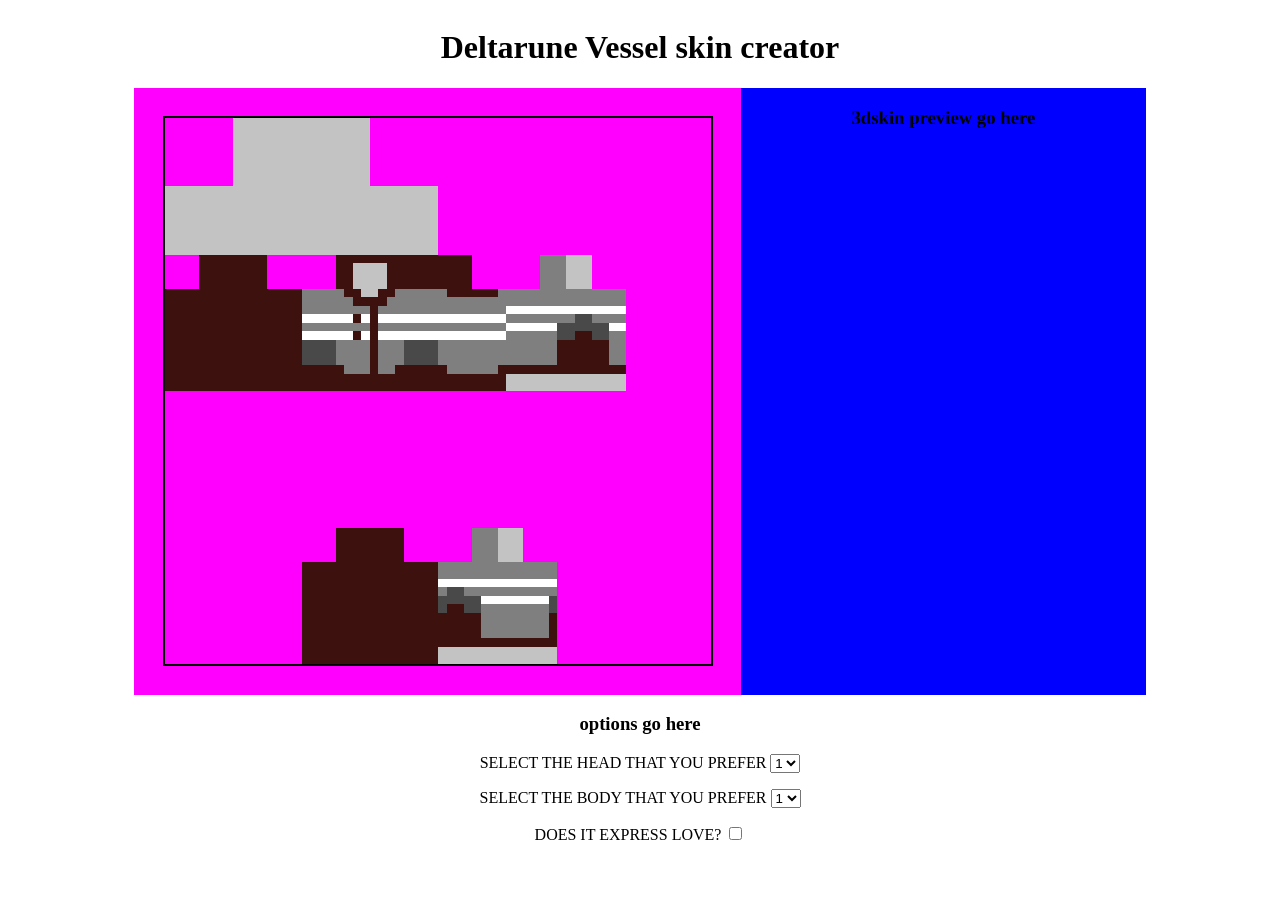
==== index.html @ a580da1c "Add current progress" ====
<!DOCTYPE html>
<html lang="en">
<head>
  <meta charset="UTF-8">
  <meta name="viewport" content="width=device-width, initial-scale=1.0">
  <link rel="stylesheet" href="css/styles.css">
  <!--<script src="js/skin_canvas.js" defer></script>-->
  <script src="js/skin_builder.js" defer></script>
  <title>WEBPAGE_GONERMAKER_MINECRAFT</title>
</head>
<body>
  <h1>Deltarune Vessel skin creator</h1> 
  <div class="box_container">
    <div class="sprite_box">
      <canvas id="live_skin_canvas" width="64" height="64">
      </canvas>
    </div>
    <div class="preview_box">
      <h3>3dskin preview go here</h3>
    </div>
  </div>
  <div class="input_box">
    <h3>options go here</h3>
    <label for="head">SELECT THE HEAD THAT YOU PREFER</label>
    <select id="head">
      <option value="1">1</option>
      <option value="2">2</option>
      <option value="3">3</option>
      <option value="4">4</option>
      <option value="5">5</option>
      <option value="6">6</option>
      <option value="7">7</option>
      <option value="8">8</option>
    </select>
    <p></p>
    <label for="body">SELECT THE BODY THAT YOU PREFER</label>
    <select id="body">
      <option value="1">1</option>
      <option value="2">2</option>
      <option value="3">3</option>
      <option value="4">4</option>
      <option value="5">5</option>
      <option value="6">6</option>
    </select>    
    <p></p>
    <label for="blush">DOES IT EXPRESS LOVE?</label>
    <input type="checkbox" id="blush" value="true">
  </div>
</body>
</html>
---- css/styles.css ----
body {
  display: grid;
  /*justify-content: center;*/
}

h1, h3, h4, label {
  text-align: center;
}

canvas {
  width: 90%;
  height: 90%;
  margin-left: auto;
  margin-right: auto;
  image-rendering: pixelated;
  border: 2px solid black;
}

.box_container {
  width: 80%;
  display: grid;
  margin-left: auto;
  margin-right: auto;
  grid-template-columns: 1.5fr 1fr;
}

.sprite_box {
  aspect-ratio: 1 / 1;
  background-color: magenta;
  display: grid;
  place-items: center;
}

.preview_box {
  background-color: blue;
}

.input_box {
  display: block;
  text-align: center;
}
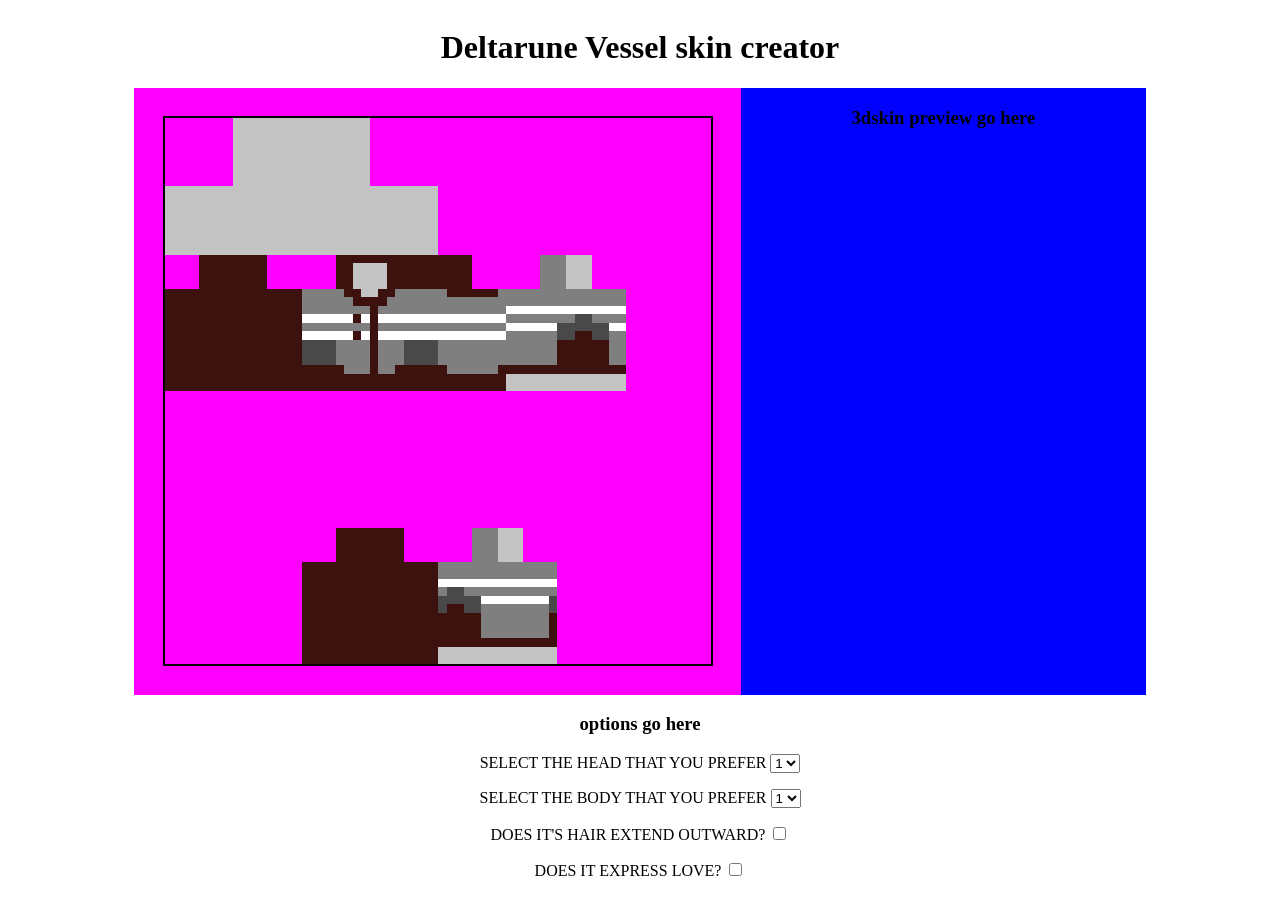
==== commit 4b2e41e3: "Add blush and hair toggles" ====
--- a/index.html
+++ b/index.html
@@ -43,6 +43,9 @@
       <option value="6">6</option>
     </select>    
     <p></p>
+    <label for="hair">DOES IT'S HAIR EXTEND OUTWARD?</label>
+    <input type="checkbox" id="hair" value="true">
+    <p></p>
     <label for="blush">DOES IT EXPRESS LOVE?</label>
     <input type="checkbox" id="blush" value="true">
   </div>
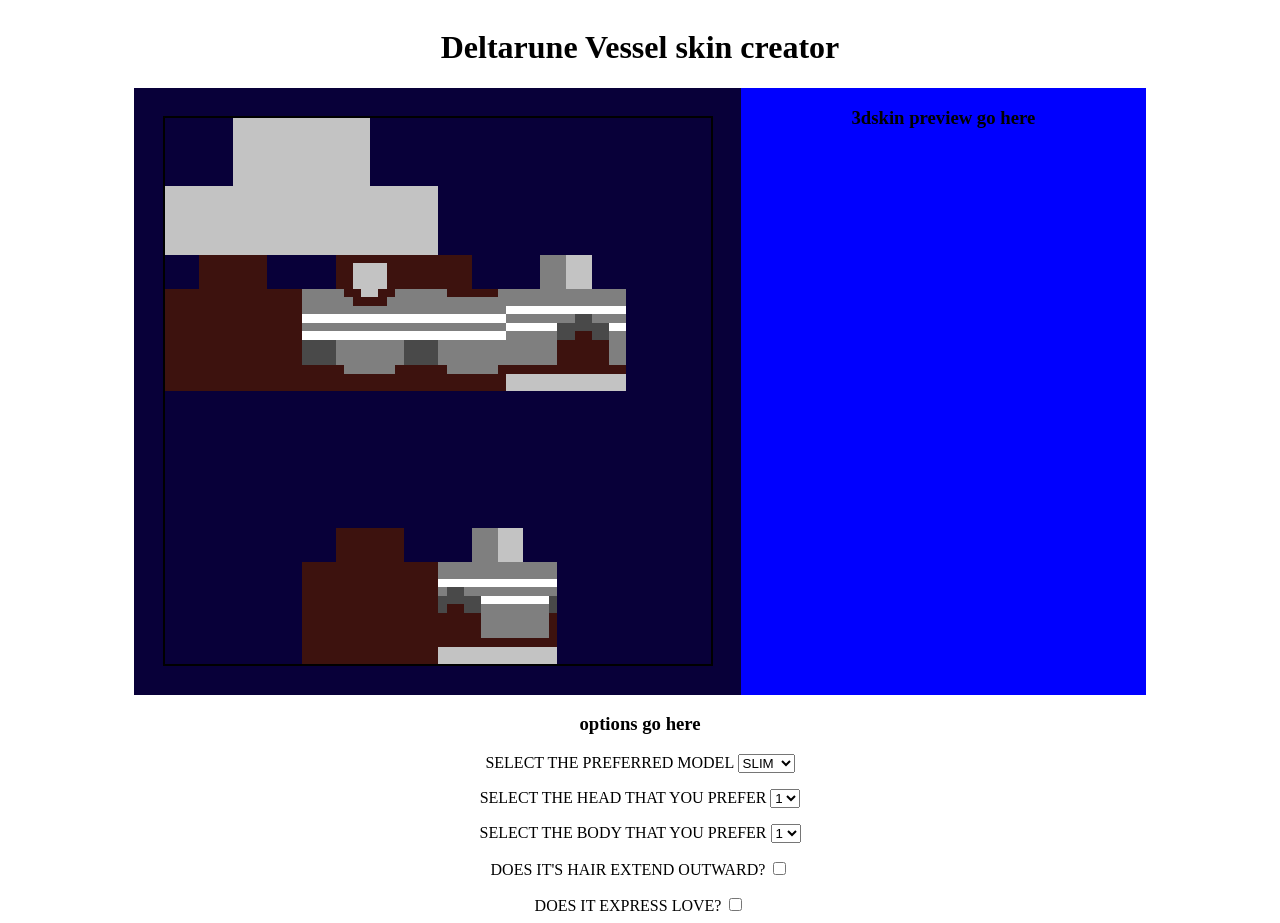
==== commit ffbafec8: "Add wide model support" ====
--- a/index.html
+++ b/index.html
@@ -21,6 +21,12 @@
   </div>
   <div class="input_box">
     <h3>options go here</h3>
+    <label for="model">SELECT THE PREFERRED MODEL</label>
+    <select id="model">
+      <option value="1">SLIM</option>
+      <option value="2">WIDE</option> 
+    </select>
+    <p></p>
     <label for="head">SELECT THE HEAD THAT YOU PREFER</label>
     <select id="head">
       <option value="1">1</option>
--- a/css/styles.css
+++ b/css/styles.css
@@ -26,7 +26,7 @@
 
 .sprite_box {
   aspect-ratio: 1 / 1;
-  background-color: magenta;
+  background-color: #080039;
   display: grid;
   place-items: center;
 }
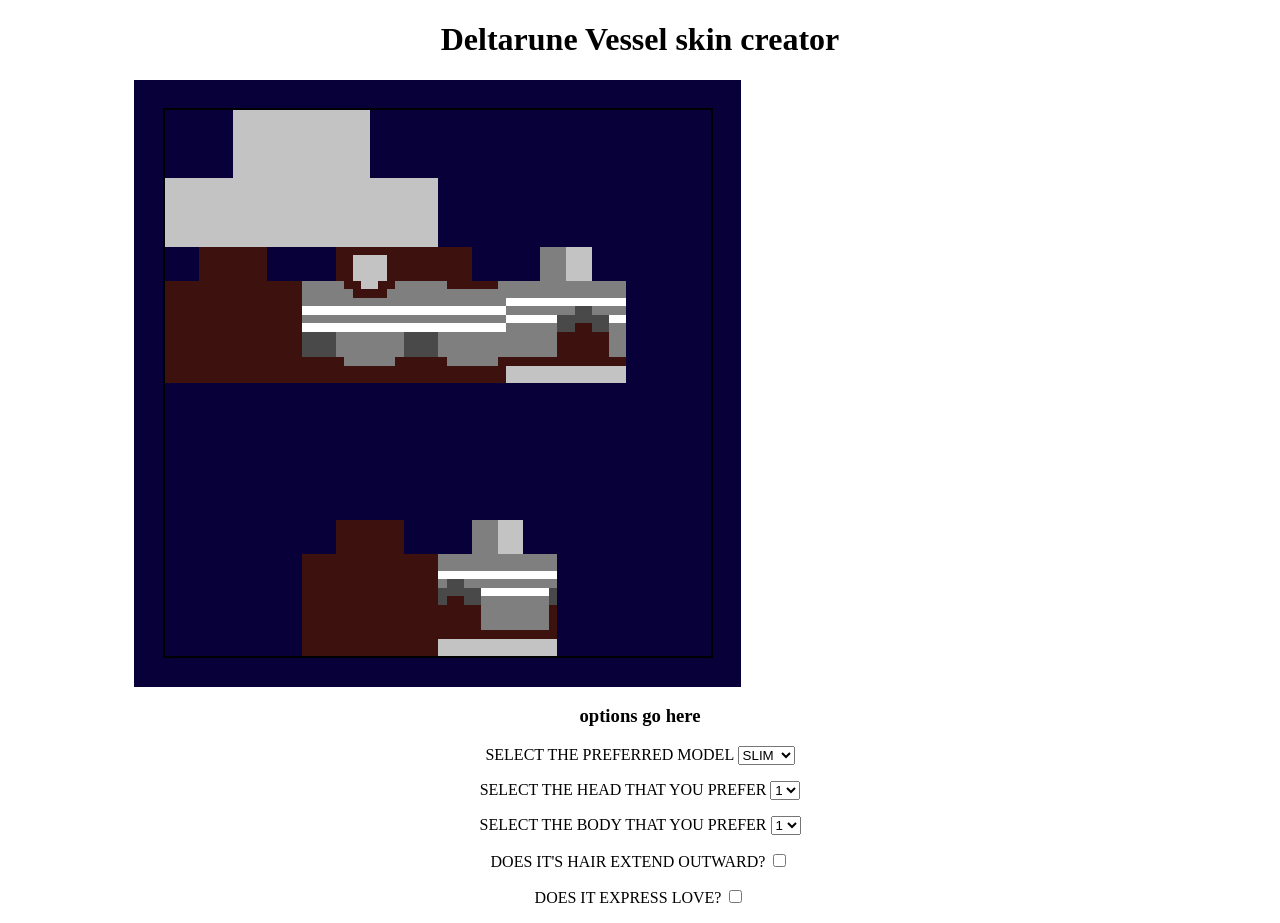
==== commit f7e4992e: "File dump (skin preview works/shows up and resizes, but doesnt update automatically yet)" ====
--- a/index.html
+++ b/index.html
@@ -3,8 +3,7 @@
 <head>
   <meta charset="UTF-8">
   <meta name="viewport" content="width=device-width, initial-scale=1.0">
-  <link rel="stylesheet" href="css/styles.css">
-  <!--<script src="js/skin_canvas.js" defer></script>-->
+  <link rel="stylesheet" href="css/styles.css?v=1.1">
   <script src="js/skin_builder.js" defer></script>
   <title>WEBPAGE_GONERMAKER_MINECRAFT</title>
 </head>
@@ -12,11 +11,12 @@
   <h1>Deltarune Vessel skin creator</h1> 
   <div class="box_container">
     <div class="sprite_box">
-      <canvas id="live_skin_canvas" width="64" height="64">
+      <canvas class="sprite_canvas" id="live_skin_canvas" width="64" height="64">
       </canvas>
     </div>
-    <div class="preview_box">
-      <h3>3dskin preview go here</h3>
+    <div class="preview_box" id="preview_box"> 
+      <canvas id="canvas-container"></canvas>
+      <script type="module" src="./main.js" defer></script>
     </div>
   </div>
   <div class="input_box">
@@ -54,6 +54,7 @@
     <p></p>
     <label for="blush">DOES IT EXPRESS LOVE?</label>
     <input type="checkbox" id="blush" value="true">
-  </div>
+    <p></p>
+  </div> 
 </body>
 </html>
--- a/css/styles.css
+++ b/css/styles.css
@@ -1,13 +1,8 @@
-body {
-  display: grid;
-  /*justify-content: center;*/
-}
-
 h1, h3, h4, label {
   text-align: center;
 }
 
-canvas {
+.sprite_canvas {
   width: 90%;
   height: 90%;
   margin-left: auto;
@@ -18,10 +13,12 @@
 
 .box_container {
   width: 80%;
+  height: 50%;
   display: grid;
-  margin-left: auto;
-  margin-right: auto;
-  grid-template-columns: 1.5fr 1fr;
+  margin-left: 10%;
+  margin-right: 10%;
+  grid-template-columns: minmax(0, 1.5fr) minmax(0, 1fr);
+  grid-template-rows: minmax(0, 1fr);
 }
 
 .sprite_box {
@@ -32,7 +29,28 @@
 }
 
 .preview_box {
-  background-color: blue;
+  position: relative;
+  width: 100%;
+  height: auto;
+  overflow: hidden;
+  min-width: 0;
+  min-height: 0;
+
+}
+
+.skin_container {
+  height: 100% !important;
+  width: 100% !important;
+}
+
+.canvas-container {
+  position: absolute;
+  top: 0;
+  left: 0;
+  overflow: hidden;
+  width: 100% !important;
+  height: 100% !important;
+  background: linear-gradient(135deg, #667eea 0%, #764ba2 100%);
 }
 
 .input_box {
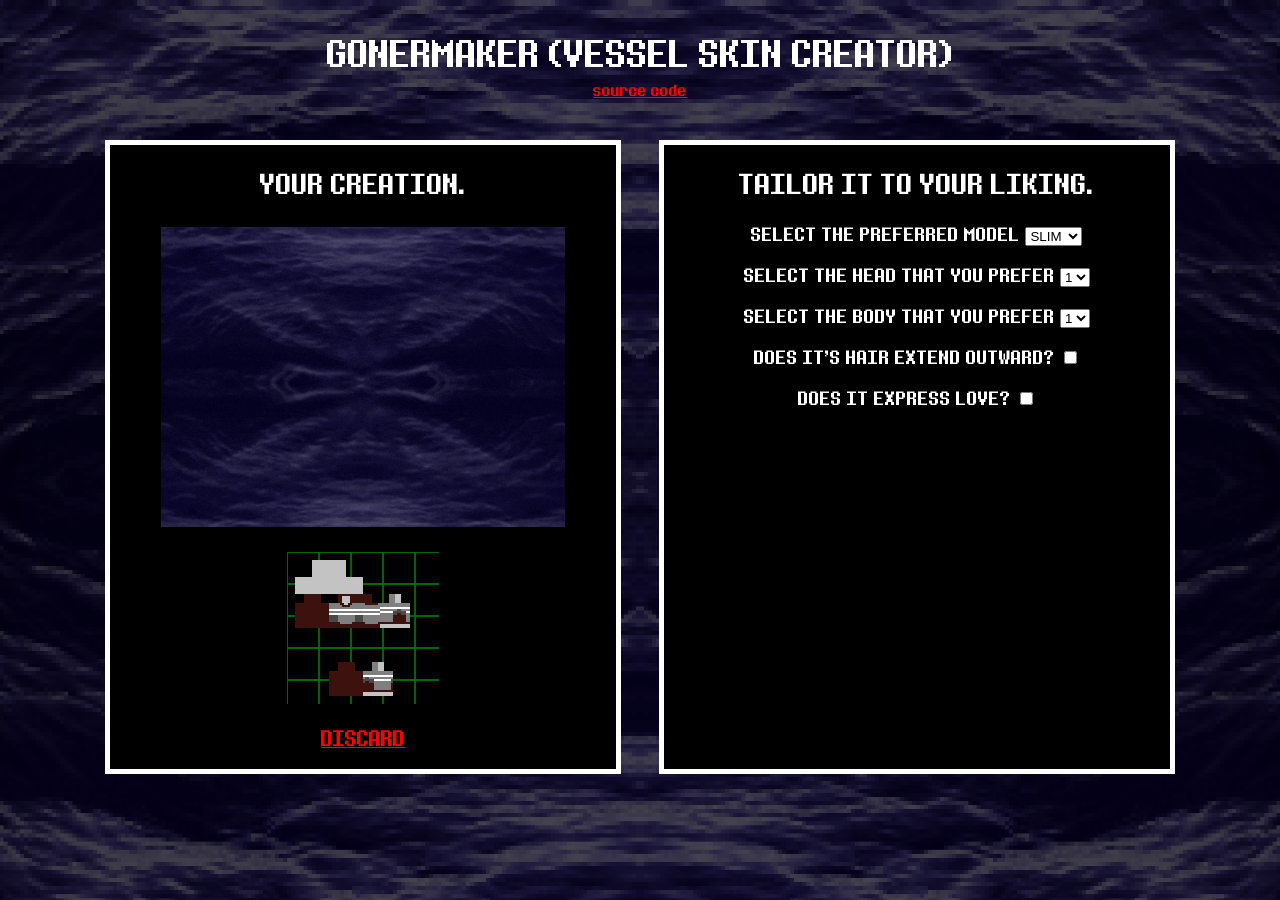
==== commit d70ef060: "visual changes (part 1) scientists reveal the Hi" ====
--- a/index.html
+++ b/index.html
@@ -1,60 +1,105 @@
 <!DOCTYPE html>
 <html lang="en">
 <head>
-  <meta charset="UTF-8">
-  <meta name="viewport" content="width=device-width, initial-scale=1.0">
-  <link rel="stylesheet" href="css/styles.css?v=1.1">
-  <script src="js/skin_builder.js" defer></script>
-  <title>WEBPAGE_GONERMAKER_MINECRAFT</title>
+
+    <meta charset="UTF-8">
+    <meta name="viewport" content="width=device-width, initial-scale=1.0">
+    
+    <title>MC_GONERMAKER</title>
+    <link href="/images/assets/mcgonermaker.ico" rel="icon" type="image/x-icon">
+    <meta name="description" content="CREATE YOUR OWN VESSEL.">
+    <!-- <meta name="author" content="scientists reveal that Hi"> -->
+
+    <link rel="stylesheet" href="css/styles.css">
+    <script src="js/skin_builder.js" defer></script>
+    <script src="/audio/clickaclicka.js" defer></script>
+
 </head>
-<body>
-  <h1>Deltarune Vessel skin creator</h1> 
-  <div class="box_container">
-    <div class="sprite_box">
-      <canvas class="sprite_canvas" id="live_skin_canvas" width="64" height="64">
-      </canvas>
-    </div>
-    <div class="preview_box" id="preview_box"> 
-      <canvas id="canvas-container"></canvas>
-      <script type="module" src="./main.js" defer></script>
-    </div>
+
+<body onclick=sndSelect()>
+
+  <header>
+    <div class="outlined" style="font-size: xx-large;">GONERMAKER (VESSEL SKIN CREATOR)</div>
+    <span style="font-size: small;"><a href="https://github.com/Vortigern-The-Grey/WEBPAGE_GONERMAKER_MINECRAFT">source code</a> <!--  --- mute audio --- made by <a href="https://www.reddit.com/r/VesSOUL/comments/1xalvv6/comment/19rg5jz0d4d5t/">vortigern-the-gray</a> & <a href="https://www.reddit.com/user/kommittt/">kommittt</a> --> </span> 
+
+    <audio loop autoplay id="ANOTHER_HIM">
+        <source src="/audio/AUDIO_ANOTHERHIM.ogg" type="audio/ogg">
+        Your browser does not support the audio element.
+    </audio>
+  </header>
+
+    <div class="bigcontain">
+
+      <div class="leftcontain">
+        <!-- skin preview goes here, and at the bottom is gonna be a box for the skin file download/save as-->
+        <h2 class="outlined">YOUR CREATION.</h2>
+
+            <div class="preview_box" id="preview_box"> 
+              <canvas id="canvas-container"></canvas>
+              <script type="module" src="./main.js" defer></script>
+            </div>
+
+          <div class="box_container">
+            <div class="sprite_box">
+              <canvas class="sprite_canvas" id="live_skin_canvas" width="64" height="64"> </canvas>
+            </div>
+          </div>
+
+          <h3>
+            <a href="." title="RESET THE PROGRAM.">DISCARD</a>
+          </h3>
+
+      </div>
+
+
+      <div class="rightcontain">
+        <!-- options :3 -->
+
+        <h2 class="outlined">TAILOR IT TO YOUR LIKING.</h2>
+
+           <div class="input_box">
+              <label for="model">SELECT THE PREFERRED MODEL</label>
+              <select id="model">
+                <option value="1">SLIM</option>
+                <option value="2">WIDE</option> 
+              </select>
+              <p></p>
+              <label for="head">SELECT THE HEAD THAT YOU PREFER</label>
+              <select id="head">
+                <option value="1">1</option>
+                <option value="2">2</option>
+                <option value="3">3</option>
+                <option value="4">4</option>
+                <option value="5">5</option>
+                <option value="6">6</option>
+                <option value="7">7</option>
+                <option value="8">8</option>
+              </select>
+              <p></p>
+              <label for="body">SELECT THE BODY THAT YOU PREFER</label>
+              <select id="body">
+                <option value="1">1</option>
+                <option value="2">2</option>
+                <option value="3">3</option>
+                <option value="4">4</option>
+                <option value="5">5</option>
+                <option value="6">6</option>
+              </select>    
+              <p></p>
+              <label for="hair">DOES IT'S HAIR EXTEND OUTWARD?</label>
+              <input type="checkbox" id="hair" value="true">
+              <p></p>
+              <label for="blush">DOES IT EXPRESS LOVE?</label>
+              <input type="checkbox" id="blush" value="true">
+              <p></p>
+            </div> 
+      </div>
+
   </div>
-  <div class="input_box">
-    <h3>options go here</h3>
-    <label for="model">SELECT THE PREFERRED MODEL</label>
-    <select id="model">
-      <option value="1">SLIM</option>
-      <option value="2">WIDE</option> 
-    </select>
-    <p></p>
-    <label for="head">SELECT THE HEAD THAT YOU PREFER</label>
-    <select id="head">
-      <option value="1">1</option>
-      <option value="2">2</option>
-      <option value="3">3</option>
-      <option value="4">4</option>
-      <option value="5">5</option>
-      <option value="6">6</option>
-      <option value="7">7</option>
-      <option value="8">8</option>
-    </select>
-    <p></p>
-    <label for="body">SELECT THE BODY THAT YOU PREFER</label>
-    <select id="body">
-      <option value="1">1</option>
-      <option value="2">2</option>
-      <option value="3">3</option>
-      <option value="4">4</option>
-      <option value="5">5</option>
-      <option value="6">6</option>
-    </select>    
-    <p></p>
-    <label for="hair">DOES IT'S HAIR EXTEND OUTWARD?</label>
-    <input type="checkbox" id="hair" value="true">
-    <p></p>
-    <label for="blush">DOES IT EXPRESS LOVE?</label>
-    <input type="checkbox" id="blush" value="true">
-    <p></p>
-  </div> 
+
+
+
+
+
 </body>
 </html>
--- a/css/styles.css
+++ b/css/styles.css
@@ -1,5 +1,89 @@
-h1, h3, h4, label {
+/* hi i like comments */
+html {
+    background-color: #000000; /* fallback i guess */
+    background-image:
+        linear-gradient(#0000009a, #0000009a),
+        url('/images/assets/THEDEPTHS.png');
+    background-size: cover;
+    background-repeat: no-repeat;
+    min-height: 100%;
+}
+
+body {
+    font-family: "8bitoperator JVE Regular", monospace;
+    color: white;
+}
+
+
+.outlined { /* not very accurate but itll do lmao */
+    color: white;
+    -webkit-text-stroke: 5px transparent;
+    animation: outline-pulse 5s ease-in-out infinite;
+}
+@keyframes outline-pulse {
+  0%, 100% {
+    -webkit-text-stroke-color: transparent;
+  }
+  50% {
+    -webkit-text-stroke-color: #ffffff5a;
+  }
+}
+
+header {
+  padding: 20px;
   text-align: center;
+}
+
+a {
+  color: #ff0000;
+}
+a:hover {
+  color: #ffff00;
+}
+
+
+.bigcontain {
+    display: flex;
+    flex-direction: row;
+    justify-content: center;
+}
+
+.leftcontain, .rightcontain {
+  width: 40%;
+  border: 5px solid #fff;
+  background-color: #000000;
+  margin: 1.5vw;
+}
+
+@media (max-width: 768px) {
+  .container {
+    flex-direction: column;
+    align-items: center;
+  }
+
+  .leftcontain, .rightcontain {
+    width: 85%;
+  }
+}
+
+h1, h2, h3, h4, label {
+  text-align: center;
+}
+
+@font-face {
+  font-family: "8bitoperator JVE Regular";
+  src: url("./fonts/8bitoperator_jve.woff") format("woff2");
+  font-weight: 800;
+  font-style: normal;
+  size-adjust: 150%;
+}
+
+.box_container {
+  width: 30%;
+  display: grid;
+  margin: 0 auto;
+  grid-template-columns: minmax(0, 1fr);
+  grid-template-rows: minmax(0, 1fr);
 }
 
 .sprite_canvas {
@@ -8,34 +92,43 @@
   margin-left: auto;
   margin-right: auto;
   image-rendering: pixelated;
-  border: 2px solid black;
 }
+.sprite_box {
+    background: #000;
+    background-image:
+        linear-gradient(#0000009a, #0000009a),
+        url('/images/assets/gridbox.png');
+    background-repeat: repeat;
+    background-position: 0 0;
 
-.box_container {
-  width: 80%;
-  height: 50%;
-  display: grid;
-  margin-left: 10%;
-  margin-right: 10%;
-  grid-template-columns: minmax(0, 1.5fr) minmax(0, 1fr);
-  grid-template-rows: minmax(0, 1fr);
-}
+    animation: grid-movething 5s linear infinite;
 
-.sprite_box {
+  image-rendering: pixelated;
   aspect-ratio: 1 / 1;
-  background-color: #080039;
   display: grid;
   place-items: center;
+}
+@keyframes grid-movething {
+    from {
+      background-position: 0 0;
+    }
+    to {
+      background-position: 64px 64px;
+    }
 }
 
 .preview_box {
   position: relative;
-  width: 100%;
-  height: auto;
+  width: 80%;
+  height: 300px;
   overflow: hidden;
   min-width: 0;
   min-height: 0;
 
+  margin: 2vw auto;
+  background-image: url('/images/assets/delta-rune-maker.gif');
+  background-size: contain;
+  background-position: center;
 }
 
 .skin_container {
@@ -51,6 +144,7 @@
   width: 100% !important;
   height: 100% !important;
   background: linear-gradient(135deg, #667eea 0%, #764ba2 100%);
+  
 }
 
 .input_box {
